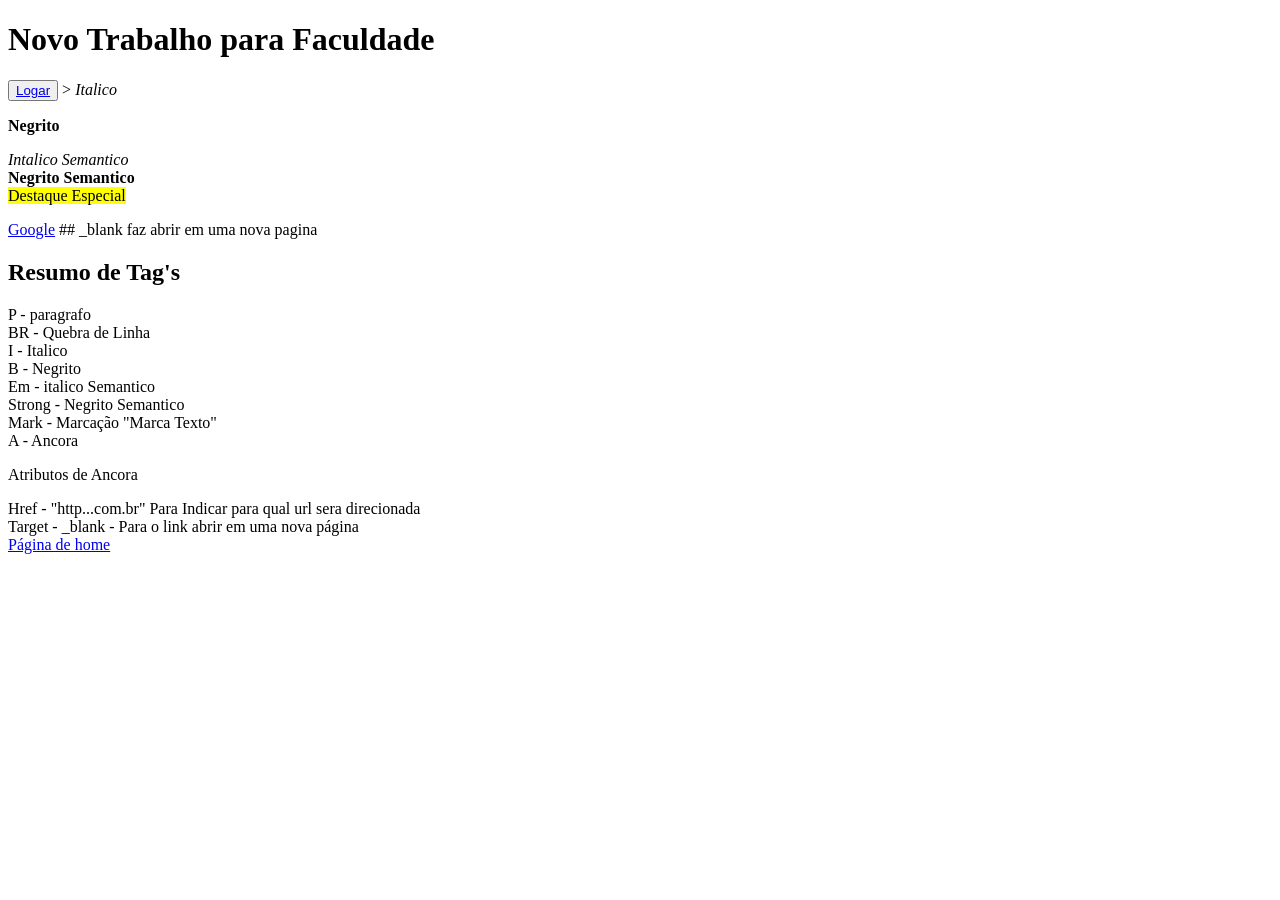
==== index.html @ 8828a67c "Trocado o login para a pagina inicial e adicionado o botao" ====
<!DOCTYPE html>
<html lang="pt-br">
<head>
    <meta charset="UTF-8">
    <meta name="viewport" content="width=device-width, initial-scale=1.0">
    <title>Curso udemy Full Stack</title>
</head>
<body>
    <h1>Novo Trabalho para Faculdade</h1><p></p>

    <button><a href="login.html">Logar</a></button>

    <!-- Tag "P" paragrafo adiciona 2 quebras de linhas enquando o "BR" adcionada apenas 1. -->> 
    
    <i>Italico</i><p></p>
    <b>Negrito</b><p></p>

    <em>Intalico Semantico</em><br>
    <strong>Negrito Semantico</strong><br>

    <Mark>Destaque Especial</Mark>

    <p><a href="http://google.com" target="_blank">Google</a> ## _blank faz abrir em uma nova pagina</p>

    <p><h2>Resumo de Tag's</h2></p>
    P - paragrafo <br>
    BR - Quebra de Linha <br>
    I - Italico <br>
    B - Negrito <br>
    Em - italico Semantico <br>
    Strong - Negrito Semantico <br>
    Mark - Marcação "Marca Texto" <br>
    A - Ancora <br>

    <p>Atributos de Ancora</p>

    Href - "http...com.br" Para Indicar para qual url sera direcionada <br>
    Target - _blank - Para o link abrir em uma nova página <br>

    <a href="home.html">Página de home</a>


</body>
</html>
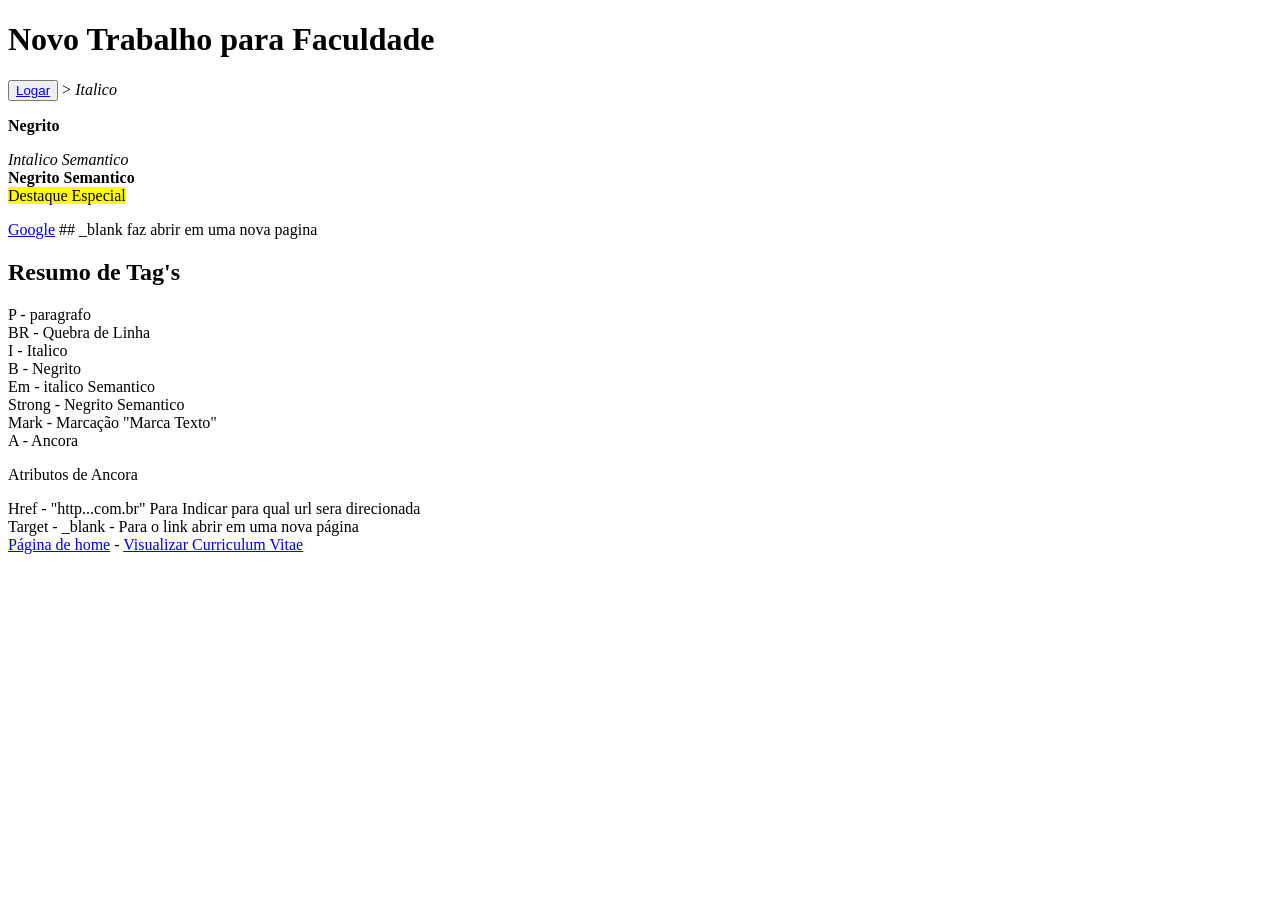
==== commit f2a9fef3: "Corrigido o CharSet do Desafio e Incluido a Ancora para a pagina do Desafio no Index." ====
--- a/index.html
+++ b/index.html
@@ -37,7 +37,7 @@
     Href - "http...com.br" Para Indicar para qual url sera direcionada <br>
     Target - _blank - Para o link abrir em uma nova página <br>
 
-    <a href="home.html">Página de home</a>
+    <a href="home.html">Página de home</a> - <a href="desafio.html">Visualizar Curriculum Vitae</a>
 
 
 </body>
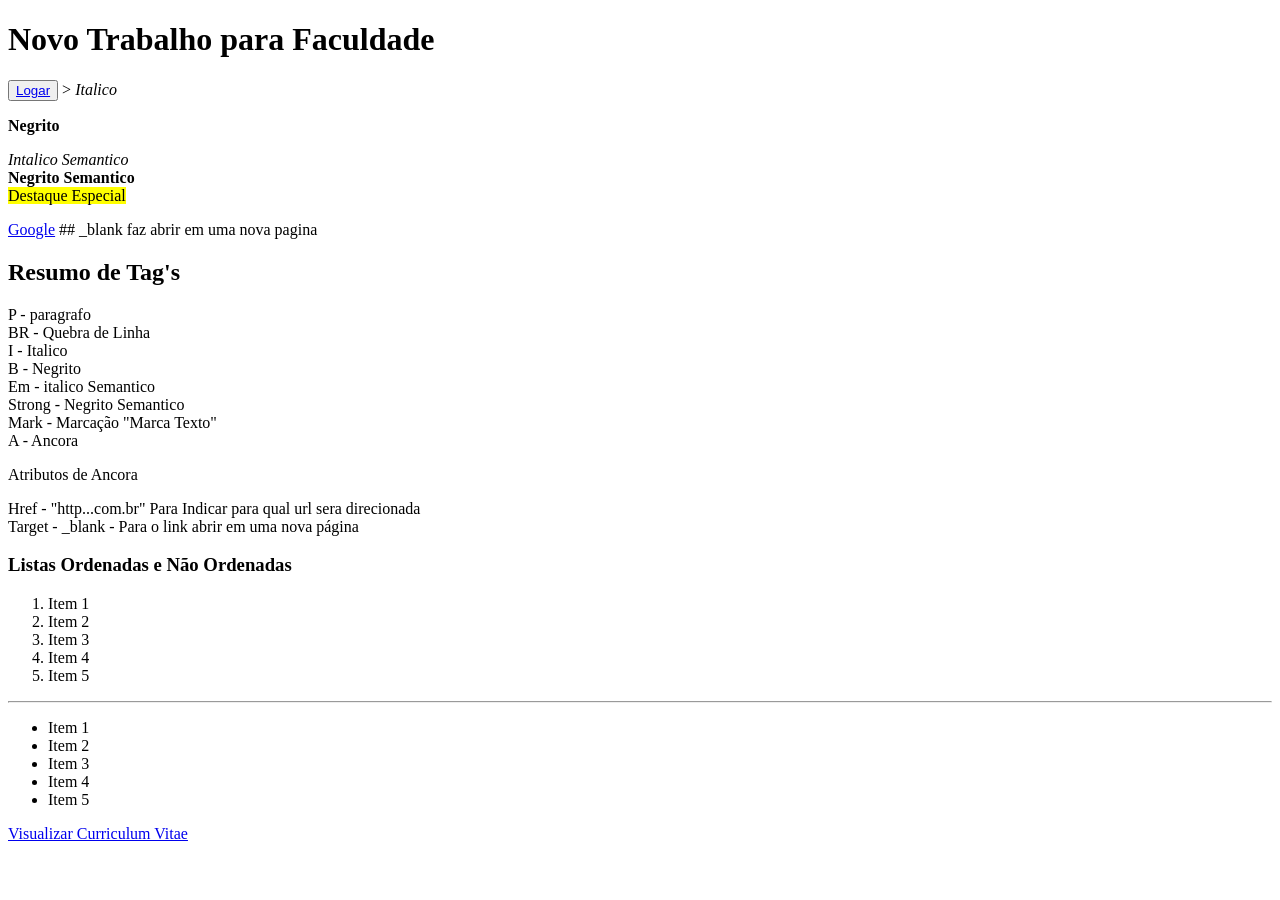
==== commit 076c6a11: "Excluido o home.html e incluido o login.css, conteu do home foi incluido no index." ====
--- a/index.html
+++ b/index.html
@@ -37,7 +37,24 @@
     Href - "http...com.br" Para Indicar para qual url sera direcionada <br>
     Target - _blank - Para o link abrir em uma nova página <br>
 
-    <a href="home.html">Página de home</a> - <a href="desafio.html">Visualizar Curriculum Vitae</a>
+     <h3>Listas Ordenadas e Não Ordenadas</h3>
+        <ol>
+            <li>Item 1</li>
+            <li>Item 2</li>
+            <li>Item 3</li>
+            <li>Item 4</li>
+            <li>Item 5</li>
+        </ol>
+        <hr>
+        <ul>
+            <li>Item 1</li>
+            <li>Item 2</li>
+            <li>Item 3</li>
+            <li>Item 4</li>
+            <li>Item 5</li>
+    </ul>
+
+ <a href="curiculum.html">Visualizar Curriculum Vitae</a>
 
 
 </body>
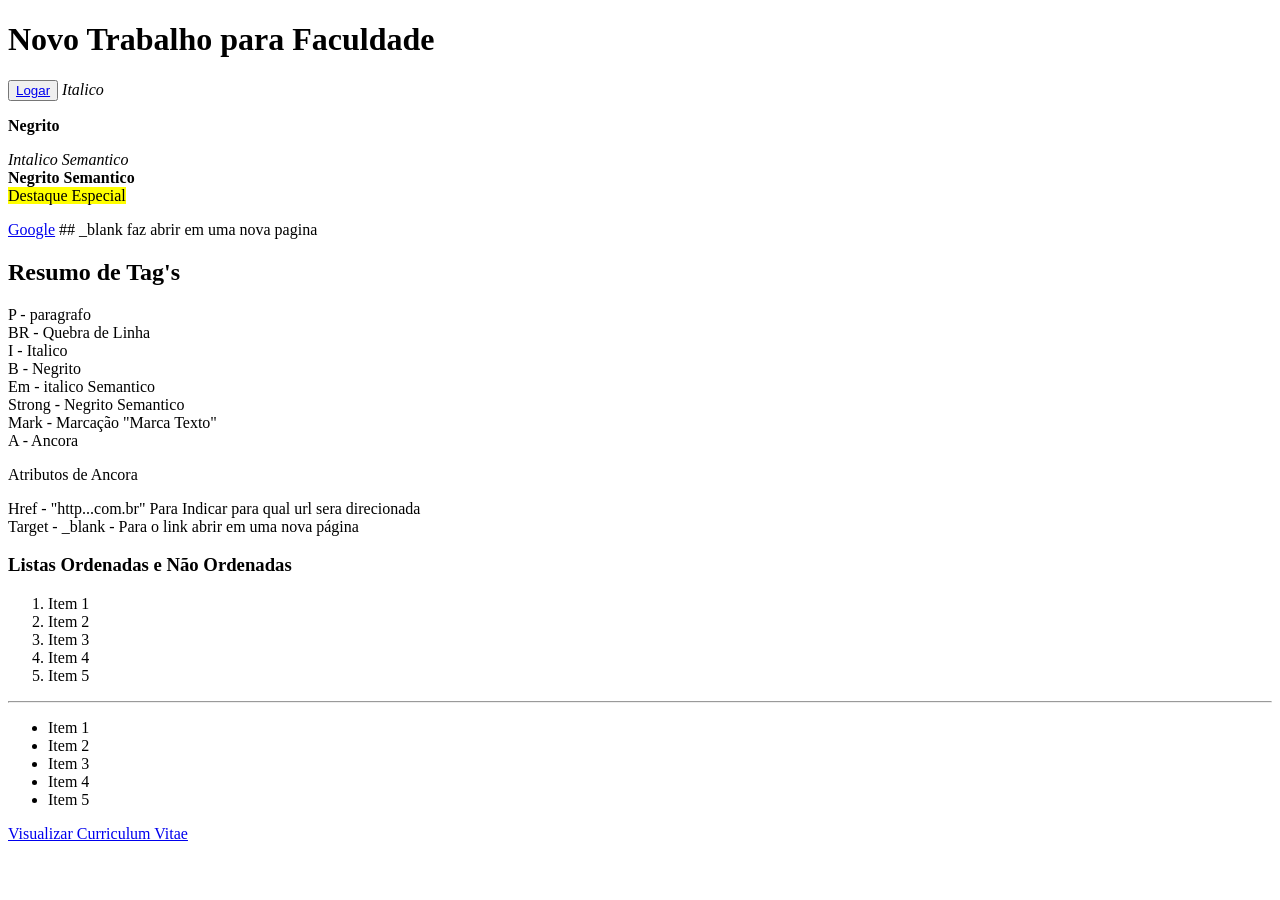
==== commit bf3a5952: "Tentando trocar o bg dos botoes em login.css" ====
--- a/index.html
+++ b/index.html
@@ -10,7 +10,7 @@
 
     <button><a href="login.html">Logar</a></button>
 
-    <!-- Tag "P" paragrafo adiciona 2 quebras de linhas enquando o "BR" adcionada apenas 1. -->> 
+    <!-- Tag "P" paragrafo adiciona 2 quebras de linhas enquando o "BR" adcionada apenas 1. --> 
     
     <i>Italico</i><p></p>
     <b>Negrito</b><p></p>
@@ -53,6 +53,8 @@
             <li>Item 4</li>
             <li>Item 5</li>
     </ul>
+    
+    <!--Ok-->
 
  <a href="curiculum.html">Visualizar Curriculum Vitae</a>
 
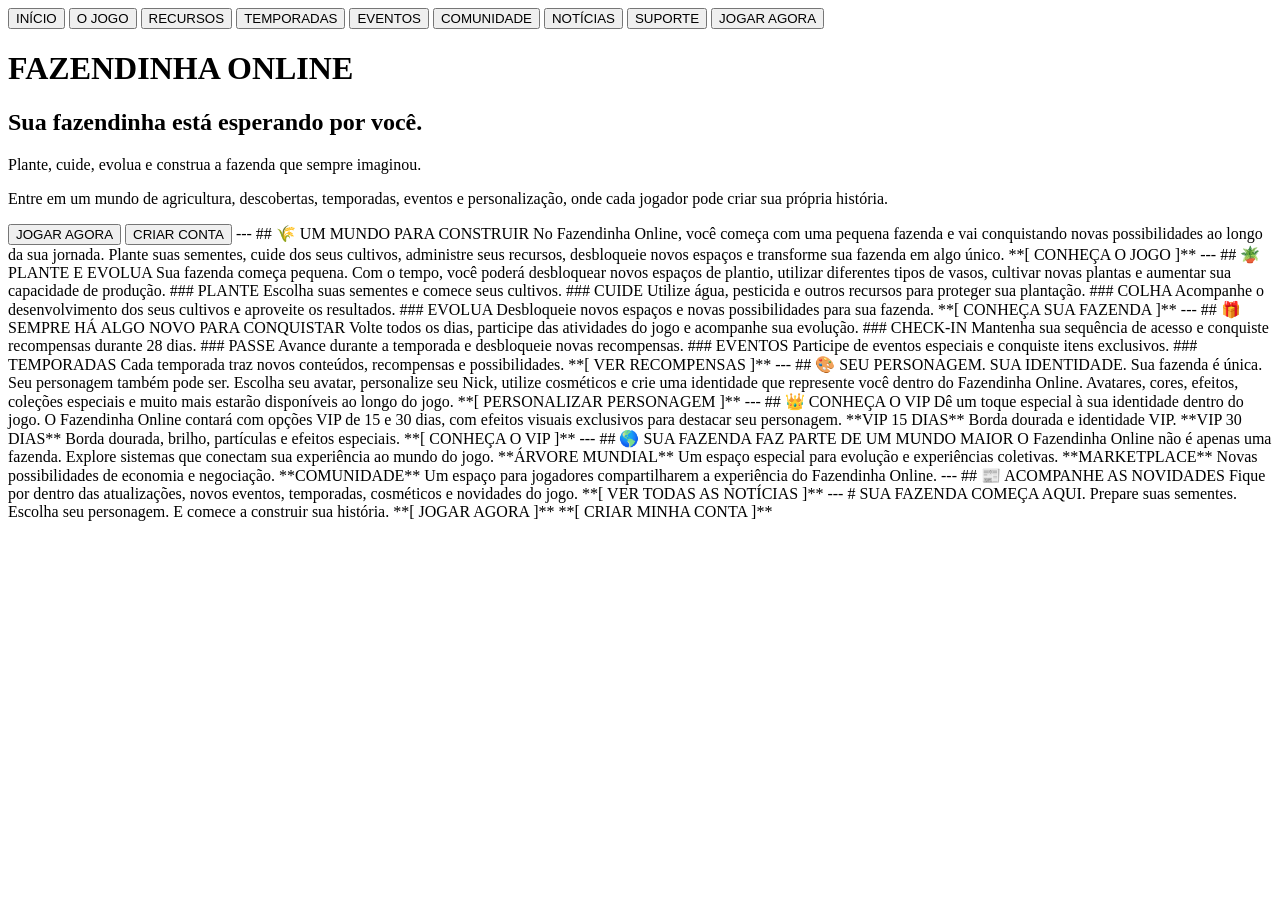
==== commit 5b746b04: "index atualizado para o website da fazendinha online com nav e parte de informações do jogo." ====
--- a/index.html
+++ b/index.html
@@ -3,14 +3,168 @@
 <head>
     <meta charset="UTF-8">
     <meta name="viewport" content="width=device-width, initial-scale=1.0">
-    <title>Curso udemy Full Stack</title>
+    <!-- <link rel="stylesheet" href="index.css"> -->
+    <title>Fazendinha Online 2026</title>
 </head>
 <body>
-    <h1>Novo Trabalho para Faculdade</h1><p></p>
+
+<nav><button>INÍCIO</button>
+<button>O JOGO</button>
+<button>RECURSOS</button>
+<button>TEMPORADAS</button>
+<button>EVENTOS</button>
+<button>COMUNIDADE</button>
+<button>NOTÍCIAS</button>
+<button>SUPORTE</button>
+<button>JOGAR AGORA</button></nav>
+
+<h1 class="titulo">FAZENDINHA ONLINE</h1>
+
+<h2>Sua fazendinha está esperando por você.</h2>
+
+<p>Plante, cuide, evolua e construa a fazenda que sempre imaginou.</p>
+
+<p>Entre em um mundo de agricultura, descobertas, temporadas, eventos e personalização, onde cada jogador pode criar sua própria história.</p>
+
+<button class="jogar_agora"> JOGAR AGORA </button>
+
+<button class="criar_conta"> CRIAR CONTA </button>
+
+---
+
+## 🌾 UM MUNDO PARA CONSTRUIR
+
+No Fazendinha Online, você começa com uma pequena fazenda e vai conquistando novas possibilidades ao longo da sua jornada.
+
+Plante suas sementes, cuide dos seus cultivos, administre seus recursos, desbloqueie novos espaços e transforme sua fazenda em algo único.
+
+**[ CONHEÇA O JOGO ]**
+
+---
+
+## 🪴 PLANTE E EVOLUA
+
+Sua fazenda começa pequena.
+
+Com o tempo, você poderá desbloquear novos espaços de plantio, utilizar diferentes tipos de vasos, cultivar novas plantas e aumentar sua capacidade de produção.
+
+### PLANTE
+Escolha suas sementes e comece seus cultivos.
+
+### CUIDE
+Utilize água, pesticida e outros recursos para proteger sua plantação.
+
+### COLHA
+Acompanhe o desenvolvimento dos seus cultivos e aproveite os resultados.
+
+### EVOLUA
+Desbloqueie novos espaços e novas possibilidades para sua fazenda.
+
+**[ CONHEÇA SUA FAZENDA ]**
+
+---
+
+## 🎁 SEMPRE HÁ ALGO NOVO PARA CONQUISTAR
+
+Volte todos os dias, participe das atividades do jogo e acompanhe sua evolução.
+
+### CHECK-IN
+
+Mantenha sua sequência de acesso e conquiste recompensas durante 28 dias.
+
+### PASSE
+
+Avance durante a temporada e desbloqueie novas recompensas.
+
+### EVENTOS
+
+Participe de eventos especiais e conquiste itens exclusivos.
+
+### TEMPORADAS
+
+Cada temporada traz novos conteúdos, recompensas e possibilidades.
+
+**[ VER RECOMPENSAS ]**
+
+---
+
+## 🎨 SEU PERSONAGEM. SUA IDENTIDADE.
+
+Sua fazenda é única.
+
+Seu personagem também pode ser.
+
+Escolha seu avatar, personalize seu Nick, utilize cosméticos e crie uma identidade que represente você dentro do Fazendinha Online.
+
+Avatares, cores, efeitos, coleções especiais e muito mais estarão disponíveis ao longo do jogo.
+
+**[ PERSONALIZAR PERSONAGEM ]**
+
+---
+
+## 👑 CONHEÇA O VIP
+
+Dê um toque especial à sua identidade dentro do jogo.
+
+O Fazendinha Online contará com opções VIP de 15 e 30 dias, com efeitos visuais exclusivos para destacar seu personagem.
+
+**VIP 15 DIAS**
+
+Borda dourada e identidade VIP.
+
+**VIP 30 DIAS**
+
+Borda dourada, brilho, partículas e efeitos especiais.
+
+**[ CONHEÇA O VIP ]**
+
+---
+
+## 🌎 SUA FAZENDA FAZ PARTE DE UM MUNDO MAIOR
+
+O Fazendinha Online não é apenas uma fazenda.
+
+Explore sistemas que conectam sua experiência ao mundo do jogo.
+
+**ÁRVORE MUNDIAL**
+
+Um espaço especial para evolução e experiências coletivas.
+
+**MARKETPLACE**
+
+Novas possibilidades de economia e negociação.
+
+**COMUNIDADE**
+
+Um espaço para jogadores compartilharem a experiência do Fazendinha Online.
+
+---
+
+## 📰 ACOMPANHE AS NOVIDADES
+
+Fique por dentro das atualizações, novos eventos, temporadas, cosméticos e novidades do jogo.
+
+**[ VER TODAS AS NOTÍCIAS ]**
+
+---
+
+# SUA FAZENDA COMEÇA AQUI.
+
+Prepare suas sementes.
+
+Escolha seu personagem.
+
+E comece a construir sua história.
+
+**[ JOGAR AGORA ]**
+
+**[ CRIAR MINHA CONTA ]**
+
+   <!-- <h1>Novo Trabalho para Faculdade</h1><p></p>
 
     <button><a href="login.html">Logar</a></button>
 
-    <!-- Tag "P" paragrafo adiciona 2 quebras de linhas enquando o "BR" adcionada apenas 1. --> 
+    -- Tag "P" paragrafo adiciona 2 quebras de linhas enquando o "BR" adcionada apenas 1. --
     
     <i>Italico</i><p></p>
     <b>Negrito</b><p></p>
@@ -54,10 +208,15 @@
             <li>Item 5</li>
     </ul>
     
-    <!--Ok-->
+    -- Comentar Linha dentro do HTML no programa VS Code é CTRL+~ e no VS Code Web CTRL+; . O mesmo serve para CSS, porém é /* texto */ e JS // texto --
 
  <a href="curiculum.html">Visualizar Curriculum Vitae</a>
 
+ <h3>Regras de css</h3>
+
+ <p> Existe 3 tipos para aplicar CSS, com o a TAG STYLE, ou inline que é quando o STYLE entra como Atributo dentro de uma TAG e o CSS direto que o arquivo externo.</p>
+
+ <p>E segue como prioridade o Atributo Style inline, em seguida a TAG Style ainda dentro HTML e por último o arquivo CSS Externo.</p> -->
 
 </body>
 </html>
--- a/index.css
+++ b/index.css
@@ -0,0 +1,3 @@
+h1 {
+    color: red;
+}
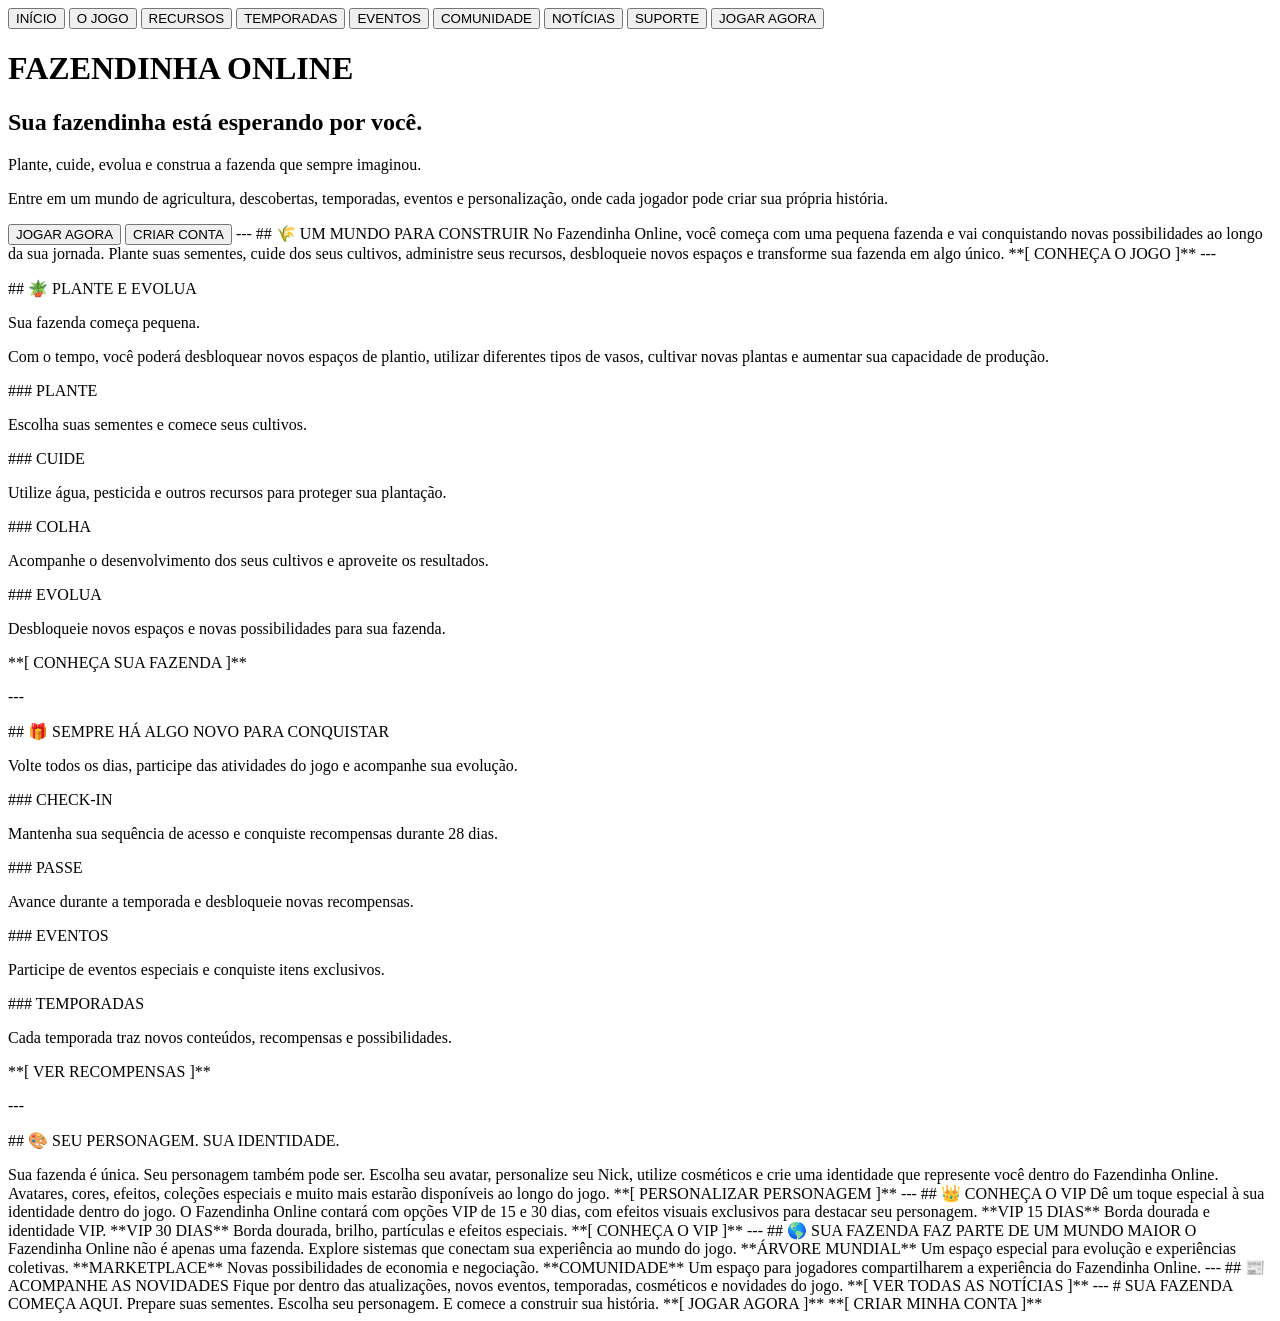
==== commit acf486e1: "incluido alguns paragrafos no index para testar, se ficar ruim trocaremos para br" ====
--- a/index.html
+++ b/index.html
@@ -8,15 +8,17 @@
 </head>
 <body>
 
-<nav><button>INÍCIO</button>
-<button>O JOGO</button>
-<button>RECURSOS</button>
-<button>TEMPORADAS</button>
-<button>EVENTOS</button>
-<button>COMUNIDADE</button>
-<button>NOTÍCIAS</button>
-<button>SUPORTE</button>
-<button>JOGAR AGORA</button></nav>
+<nav>
+    <a href="index.html"><button>INÍCIO</button></a>
+    <a href="ojogo.html"><button>O JOGO</button></a>
+    <a href="recursos.html"><button>RECURSOS</button></a>
+    <a href="temporadas.html"><button>TEMPORADAS</button></a>
+    <a href="eventos.html"><button>EVENTOS</button></a>
+    <a href="comunidade.html"><button>COMUNIDADE</button></a>
+    <a href="noticias.html"><button>NOTÍCIAS</button></a>
+    <a href="suporte.html"><button>SUPORTE</button></a>
+    <a href="/outros/login.html"><button>JOGAR AGORA</button></a>
+        </nav>
 
 <h1 class="titulo">FAZENDINHA ONLINE</h1>
 
@@ -42,53 +44,53 @@
 
 ---
 
-## 🪴 PLANTE E EVOLUA
-
-Sua fazenda começa pequena.
-
-Com o tempo, você poderá desbloquear novos espaços de plantio, utilizar diferentes tipos de vasos, cultivar novas plantas e aumentar sua capacidade de produção.
-
-### PLANTE
-Escolha suas sementes e comece seus cultivos.
-
-### CUIDE
-Utilize água, pesticida e outros recursos para proteger sua plantação.
-
-### COLHA
-Acompanhe o desenvolvimento dos seus cultivos e aproveite os resultados.
-
-### EVOLUA
-Desbloqueie novos espaços e novas possibilidades para sua fazenda.
-
-**[ CONHEÇA SUA FAZENDA ]**
-
----
-
-## 🎁 SEMPRE HÁ ALGO NOVO PARA CONQUISTAR
-
-Volte todos os dias, participe das atividades do jogo e acompanhe sua evolução.
-
-### CHECK-IN
-
-Mantenha sua sequência de acesso e conquiste recompensas durante 28 dias.
-
-### PASSE
-
-Avance durante a temporada e desbloqueie novas recompensas.
-
-### EVENTOS
-
-Participe de eventos especiais e conquiste itens exclusivos.
-
-### TEMPORADAS
-
-Cada temporada traz novos conteúdos, recompensas e possibilidades.
-
-**[ VER RECOMPENSAS ]**
-
----
-
-## 🎨 SEU PERSONAGEM. SUA IDENTIDADE.
+<p>## 🪴 PLANTE E EVOLUA</p>
+
+<p>Sua fazenda começa pequena.</p>
+
+<p>Com o tempo, você poderá desbloquear novos espaços de plantio, utilizar diferentes tipos de vasos, cultivar novas plantas e aumentar sua capacidade de produção.</p>
+
+<p>### PLANTE</p>
+<p>Escolha suas sementes e comece seus cultivos.</p>
+
+<p>### CUIDE</p>
+<p>Utilize água, pesticida e outros recursos para proteger sua plantação.</p>
+
+<p>### COLHA</p>
+<p>Acompanhe o desenvolvimento dos seus cultivos e aproveite os resultados.</p>
+
+<p>### EVOLUA</p>
+<p>Desbloqueie novos espaços e novas possibilidades para sua fazenda.</p>
+
+<p>**[ CONHEÇA SUA FAZENDA ]**</p>
+
+<p>---</p>
+
+<p>## 🎁 SEMPRE HÁ ALGO NOVO PARA CONQUISTAR</p>
+
+<p>Volte todos os dias, participe das atividades do jogo e acompanhe sua evolução.</p>
+
+<p>### CHECK-IN</p>
+
+<p>Mantenha sua sequência de acesso e conquiste recompensas durante 28 dias.</p>
+
+<p>### PASSE</p>
+
+<p>Avance durante a temporada e desbloqueie novas recompensas.</p>
+
+<p>### EVENTOS</p>
+
+<p>Participe de eventos especiais e conquiste itens exclusivos.</p>
+
+<p>### TEMPORADAS</p>
+
+<p>Cada temporada traz novos conteúdos, recompensas e possibilidades.</p>
+
+<p>**[ VER RECOMPENSAS ]**</p>
+
+<p>---</p>
+
+<p>## 🎨 SEU PERSONAGEM. SUA IDENTIDADE.</p>
 
 Sua fazenda é única.
 
